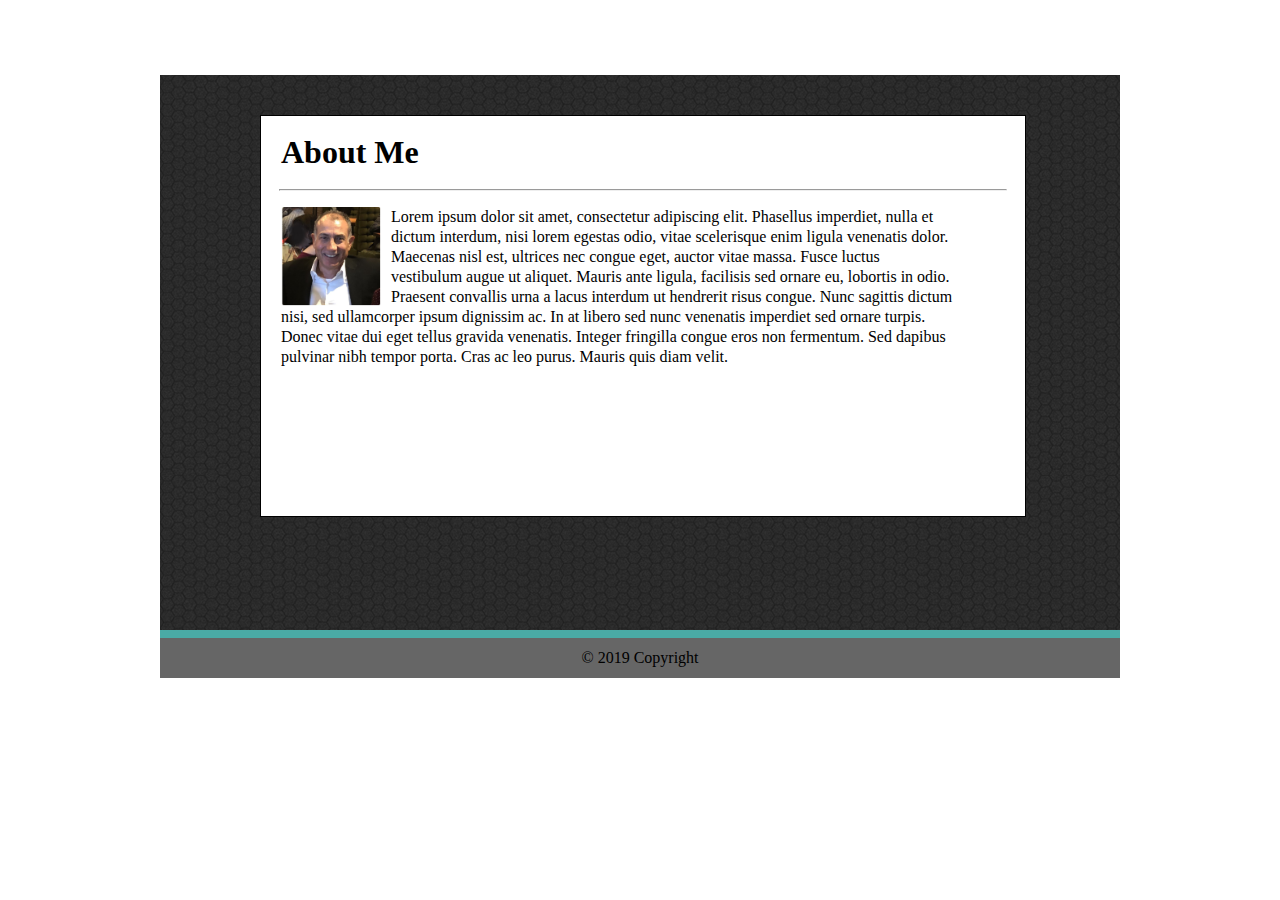
==== index.html @ d5d4d35d "more commits - basic index.html page with some content" ====
<!DOCTYPE html>
<html lang="en">
<head>
    <meta charset="UTF-8">
    <meta name="viewport" content="width=device-width, initial-scale=1.0">
    <meta http-equiv="X-UA-Compatible" content="ie=edge">
    <link rel="stylesheet" type="text/css" href="assets/css/style.css">
    <title>Basic Portfolio</title>
</head>
<body>
    <div>
        
        <div class="container clearfix">
            <div class="content">
                <div style="line-height: 30px; margin-left: 20px;"><h1>About Me</h1></div>
                <hr style="width:95%; color: teal;">
                <div style="line-height: 20px; margin-left: 20px; width: 88%">
                    <p>
                        <img src="assets/images/ME.PNG" style="width: 100px; margin-right: 10px;" />
                        Lorem ipsum dolor sit amet, consectetur adipiscing elit. Phasellus imperdiet, nulla et dictum interdum, nisi lorem egestas odio, vitae scelerisque enim ligula venenatis dolor. Maecenas nisl est, ultrices nec congue eget, auctor vitae massa. Fusce luctus vestibulum augue ut aliquet. Mauris ante ligula, facilisis sed ornare eu, lobortis in odio. Praesent convallis urna a lacus interdum ut hendrerit risus congue. Nunc sagittis dictum nisi, sed ullamcorper ipsum dignissim ac. In at libero sed nunc venenatis imperdiet sed ornare turpis. Donec vitae dui eget tellus gravida venenatis. Integer fringilla congue eros non fermentum. Sed dapibus pulvinar nibh tempor porta. Cras ac leo purus. Mauris quis diam velit.
                    </p>
                </div>
            </div>
            
        </div>
        <footer>&#169; 2019 Copyright</footer>
    </div>
    
</body>
</html>
---- assets/css/style.css ----
.container {
    width: 960px;
    height: 555px;
    background-image: url(../images/dark-honeycomb.png);
    margin: 0 auto;
    margin-top: 75px;
}

.clearfix {
    content: "";
    clear: both;
    display: block;
}

.content {
    width: 764px;
    background-color: white;
    height: 400px;
    margin-left: 100px;
    position: relative;
    top: 40px;
    border: 1px solid;
}

img {
    float: left;
}

footer {
    margin: 0 auto;
    width: 960px;
    background-color: #666666;
    border-top: 8px solid #4aaaa5;
    text-align: center;
    line-height: 40px;
}
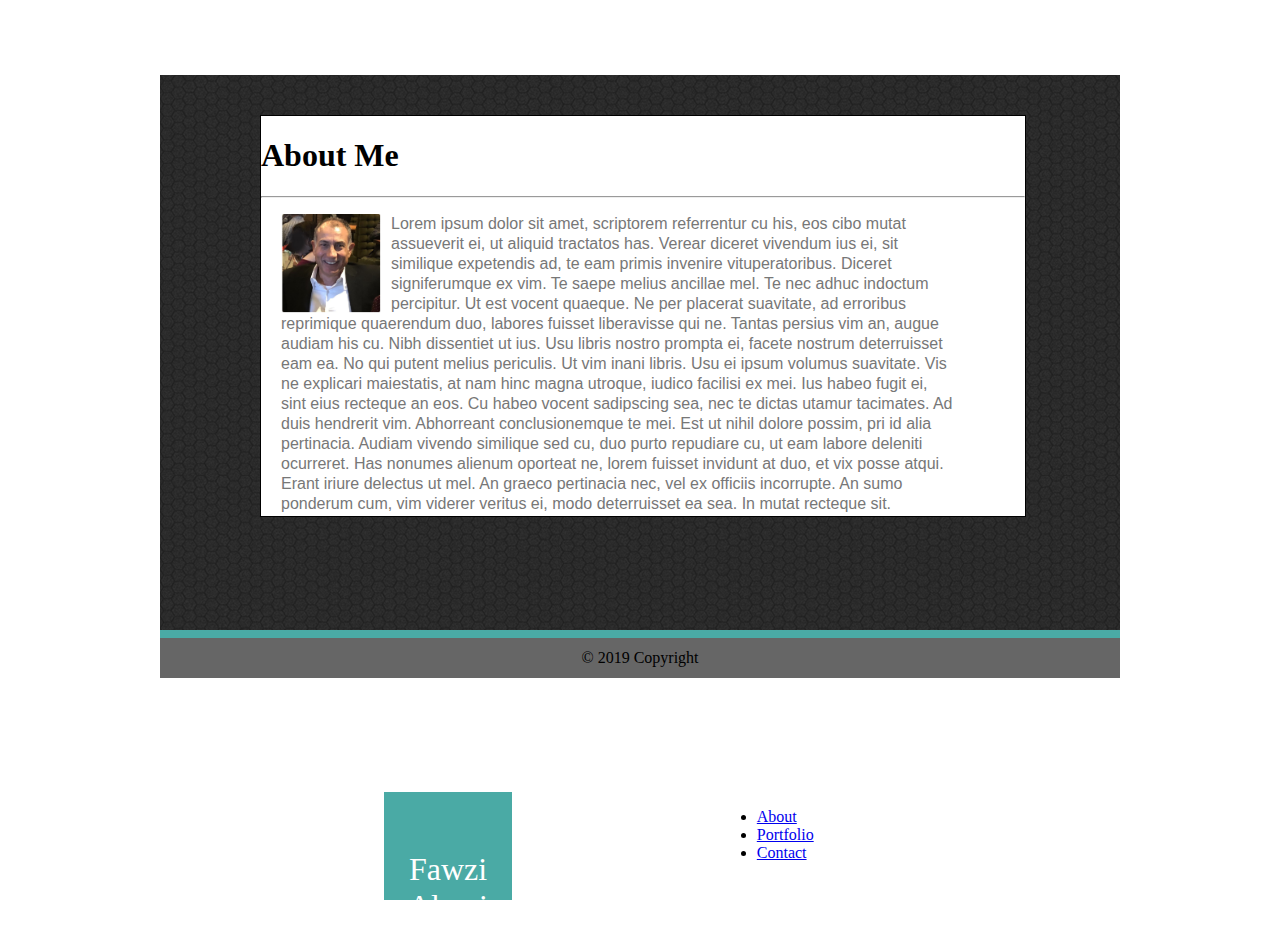
==== commit d4aa2ff9: "index.html done" ====
--- a/index.html
+++ b/index.html
@@ -8,23 +8,42 @@
     <title>Basic Portfolio</title>
 </head>
 <body>
-    <div>
+    
+    <header>
+        <div style="position: absolute; bottom: 0;left: 30%; height: 12vh; background-color: #4aaaa5; width: 10vw; text-align:center;">
+            <p style="font-size: 32px; color: white; position: relative; top: 25%; left: 0; font-family: Georgia, 'Times New Roman', Times, serif;">Fawzi Alami</p>
+        </div>
+        <div style="position: absolute; bottom: 0;left: 56%; height: 12vh; width: 14vw;">
+            <ul>
+                <li><a class="active" href="#home">About</a></li>                        
+                <li><a href="#contact">Portfolio</a></li>
+                <li><a href="#about">Contact</a></li>
+            </ul>
+        </div>
+    </header>
+    <div class="container clearfix">
+        <div class="content">
+            <div id="me"><h1>About Me</h1></div>
+            <hr id="line">
+            <div style="line-height: 20px; margin-left: 20px; width: 88%">
+                <p style="color: #777777; font-family: Arial, Helvetica, sans-serif;">
+                    <img src="assets/images/ME.PNG" style="width: 100px; margin-right: 10px;" />
+                    Lorem ipsum dolor sit amet, scriptorem referrentur cu his, eos cibo mutat assueverit ei, ut aliquid tractatos has. Verear diceret vivendum ius ei, sit similique expetendis ad, te eam primis invenire vituperatoribus. Diceret signiferumque ex vim. Te saepe melius ancillae mel. Te nec adhuc indoctum percipitur.
+
+Ut est vocent quaeque. Ne per placerat suavitate, ad erroribus reprimique quaerendum duo, labores fuisset liberavisse qui ne. Tantas persius vim an, augue audiam his cu. Nibh dissentiet ut ius. Usu libris nostro prompta ei, facete nostrum deterruisset eam ea. No qui putent melius periculis.
+
+Ut vim inani libris. Usu ei ipsum volumus suavitate. Vis ne explicari maiestatis, at nam hinc magna utroque, iudico facilisi ex mei. Ius habeo fugit ei, sint eius recteque an eos. Cu habeo vocent sadipscing sea, nec te dictas utamur tacimates. Ad duis hendrerit vim.
+
+Abhorreant conclusionemque te mei. Est ut nihil dolore possim, pri id alia pertinacia. Audiam vivendo similique sed cu, duo purto repudiare cu, ut eam labore deleniti ocurreret. Has nonumes alienum oporteat ne, lorem fuisset invidunt at duo, et vix posse atqui.
+
+Erant iriure delectus ut mel. An graeco pertinacia nec, vel ex officiis incorrupte. An sumo ponderum cum, vim viderer veritus ei, modo deterruisset ea sea. In mutat recteque sit.
+                </p>
+            </div>
+        </div>
         
-        <div class="container clearfix">
-            <div class="content">
-                <div style="line-height: 30px; margin-left: 20px;"><h1>About Me</h1></div>
-                <hr style="width:95%; color: teal;">
-                <div style="line-height: 20px; margin-left: 20px; width: 88%">
-                    <p>
-                        <img src="assets/images/ME.PNG" style="width: 100px; margin-right: 10px;" />
-                        Lorem ipsum dolor sit amet, consectetur adipiscing elit. Phasellus imperdiet, nulla et dictum interdum, nisi lorem egestas odio, vitae scelerisque enim ligula venenatis dolor. Maecenas nisl est, ultrices nec congue eget, auctor vitae massa. Fusce luctus vestibulum augue ut aliquet. Mauris ante ligula, facilisis sed ornare eu, lobortis in odio. Praesent convallis urna a lacus interdum ut hendrerit risus congue. Nunc sagittis dictum nisi, sed ullamcorper ipsum dignissim ac. In at libero sed nunc venenatis imperdiet sed ornare turpis. Donec vitae dui eget tellus gravida venenatis. Integer fringilla congue eros non fermentum. Sed dapibus pulvinar nibh tempor porta. Cras ac leo purus. Mauris quis diam velit.
-                    </p>
-                </div>
-            </div>
-            
-        </div>
-        <footer>&#169; 2019 Copyright</footer>
     </div>
+    <footer>&#169; 2019 Copyright</footer>
+    
     
 </body>
 </html>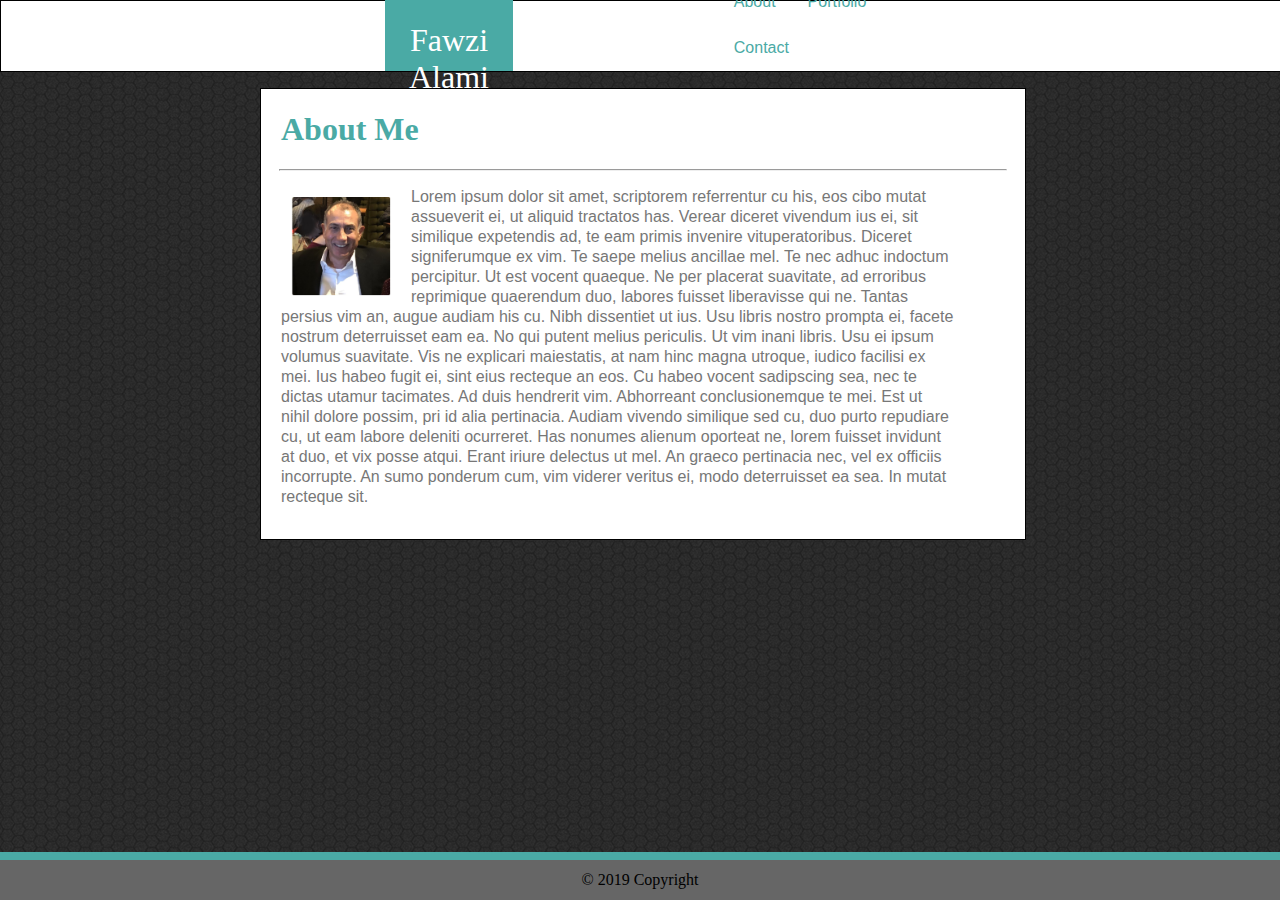
==== commit c6fc32bc: "adding ids to index.html and updating style.css" ====
--- a/index.html
+++ b/index.html
@@ -10,10 +10,10 @@
 <body>
     
     <header>
-        <div style="position: absolute; bottom: 0;left: 30%; height: 12vh; background-color: #4aaaa5; width: 10vw; text-align:center;">
-            <p style="font-size: 32px; color: white; position: relative; top: 25%; left: 0; font-family: Georgia, 'Times New Roman', Times, serif;">Fawzi Alami</p>
+        <div id="name-box">
+            <p id="my-name">Fawzi Alami</p>
         </div>
-        <div style="position: absolute; bottom: 0;left: 56%; height: 12vh; width: 14vw;">
+        <div id="nav-menu">
             <ul>
                 <li><a class="active" href="#home">About</a></li>                        
                 <li><a href="#contact">Portfolio</a></li>
@@ -25,9 +25,9 @@
         <div class="content">
             <div id="me"><h1>About Me</h1></div>
             <hr id="line">
-            <div style="line-height: 20px; margin-left: 20px; width: 88%">
-                <p style="color: #777777; font-family: Arial, Helvetica, sans-serif;">
-                    <img src="assets/images/ME.PNG" style="width: 100px; margin-right: 10px;" />
+            <div id="content-div">
+                <p id="content-p">
+                    <img src="assets/images/ME.PNG"  />
                     Lorem ipsum dolor sit amet, scriptorem referrentur cu his, eos cibo mutat assueverit ei, ut aliquid tractatos has. Verear diceret vivendum ius ei, sit similique expetendis ad, te eam primis invenire vituperatoribus. Diceret signiferumque ex vim. Te saepe melius ancillae mel. Te nec adhuc indoctum percipitur.
 
 Ut est vocent quaeque. Ne per placerat suavitate, ad erroribus reprimique quaerendum duo, labores fuisset liberavisse qui ne. Tantas persius vim an, augue audiam his cu. Nibh dissentiet ut ius. Usu libris nostro prompta ei, facete nostrum deterruisset eam ea. No qui putent melius periculis.
--- a/assets/css/style.css
+++ b/assets/css/style.css
@@ -1,9 +1,24 @@
+body {
+    background-image: url(../images/dark-honeycomb.png);
+}
+
+header {
+    background-color: #ffffff;
+    border-color: #cccccc;
+    border: 1px solid;
+    position: absolute;
+    top: 0;
+    left: 0;
+    width: 100%;
+    height: 70px;
+    
+}
+
 .container {
     width: 960px;
-    height: 555px;
-    background-image: url(../images/dark-honeycomb.png);
+    height: 555px;    
     margin: 0 auto;
-    margin-top: 75px;
+    margin-top: 7%;
 }
 
 .clearfix {
@@ -15,20 +30,122 @@
 .content {
     width: 764px;
     background-color: white;
-    height: 400px;
+    height: 450px;
     margin-left: 100px;
-    position: relative;
-    top: 40px;
     border: 1px solid;
+    
+}
+
+#name-box {
+    position: absolute; 
+    bottom: 0;
+    left: 30%; 
+    height: 12vh; 
+    background-color: #4aaaa5; 
+    width: 10vw; 
+    text-align:center;
+}
+
+#my-name {
+    font-size: 32px; 
+    color: white; 
+    position: relative; 
+    top: 25%; 
+    left: 0; 
+    font-family: Georgia, 'Times New Roman', Times, serif;
+}
+
+#nav-menu {
+    position: absolute; 
+    bottom: 0;
+    left: 56%; 
+    height: 12vh; 
+    width: 14vw;
+}
+
+#content-div {
+    line-height: 20px; 
+    margin-left: 20px; 
+    width: 88%
+}
+
+#content-p {
+    color: #777777; 
+    font-family: Arial, Helvetica, sans-serif;
+}
+
+h1 {
+    margin-left: 20px;
+    color: #4aaaa5;
+    font-family: Georgia, 'Times New Roman', Times, serif;
+}
+
+#id {
+    line-height: 30px; 
+}
+
+#line {
+    width:95%; 
+    color: teal;
 }
 
 img {
     float: left;
+    padding: 10px;
+    width: 100px; 
+    margin-right: 10px;
 }
 
+.column-left {
+    float: left;
+    width: 24%;
+    height: 100%;
+    
+}
+.column-center {
+    float: left;
+    width: 52%;    
+    height: 100%;
+    
+}
+.column-right {
+    float: left;
+    width: 24%;
+    height: 100%;
+    
+}
+
+ul {
+    list-style-type: none;
+    margin: 0;
+    padding: 0;
+    overflow: hidden;
+    position: absolute;
+    bottom: 0;
+  }
+  
+  li {
+    float: left;
+    font-family: Arial, Helvetica, sans-serif;
+  }
+  
+  li a {
+    display: block;
+    color: #4aaaa5;
+    text-align: center;
+    padding: 14px 16px;
+    text-decoration: none;
+  }
+  
+  li a:hover {
+      
+  }
+
 footer {
-    margin: 0 auto;
-    width: 960px;
+    position: absolute;
+    left: 0;
+    bottom: 0;
+    width: 100%;
     background-color: #666666;
     border-top: 8px solid #4aaaa5;
     text-align: center;
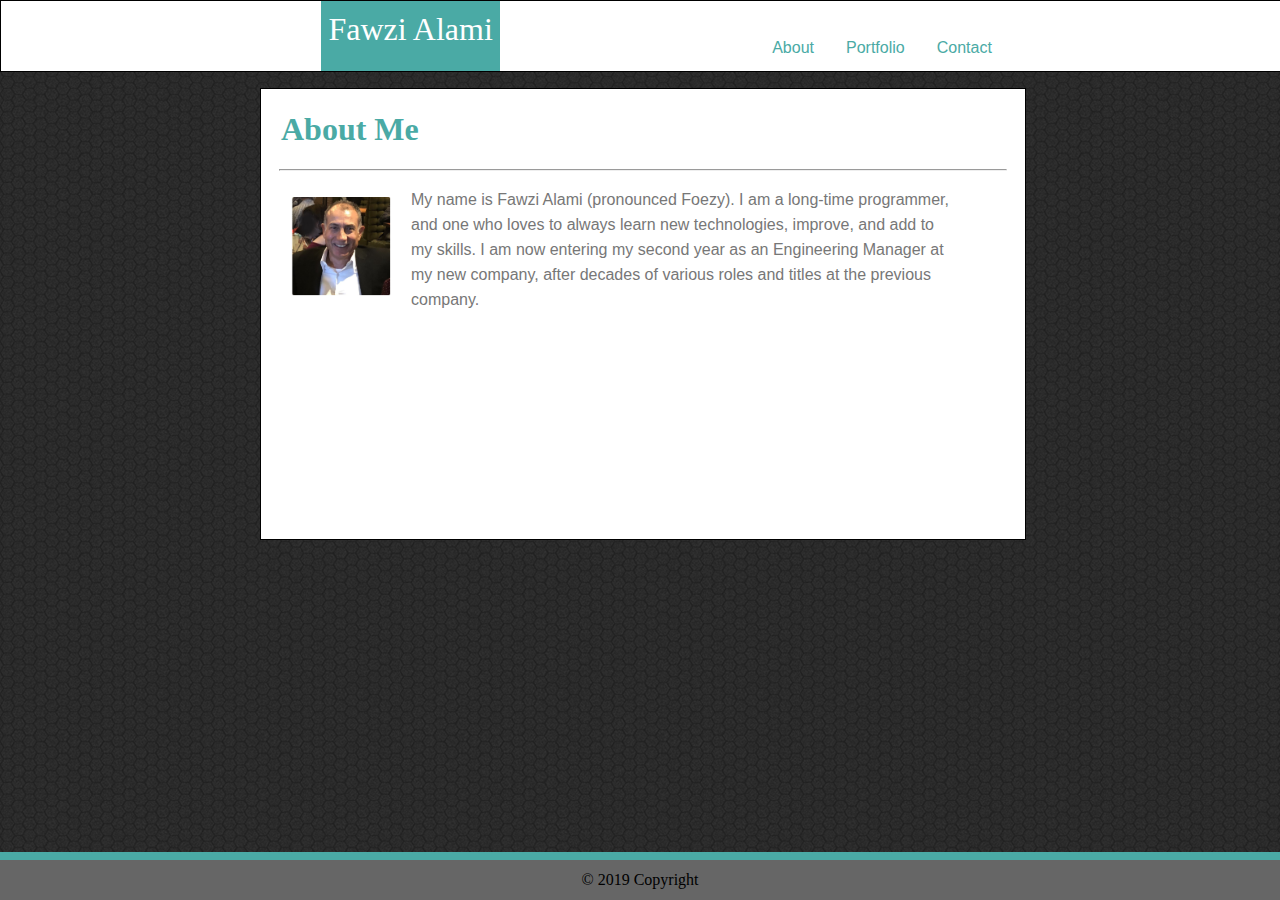
==== commit 48dff9d5: "added some real text abpout me this time, and minor css styling" ====
--- a/index.html
+++ b/index.html
@@ -16,8 +16,8 @@
         <div id="nav-menu">
             <ul>
                 <li><a class="active" href="#home">About</a></li>                        
-                <li><a href="#contact">Portfolio</a></li>
-                <li><a href="#about">Contact</a></li>
+                <li><a href="portfolio.html">Portfolio</a></li>
+                <li><a href="contact.html">Contact</a></li>
             </ul>
         </div>
     </header>
@@ -28,15 +28,8 @@
             <div id="content-div">
                 <p id="content-p">
                     <img src="assets/images/ME.PNG"  />
-                    Lorem ipsum dolor sit amet, scriptorem referrentur cu his, eos cibo mutat assueverit ei, ut aliquid tractatos has. Verear diceret vivendum ius ei, sit similique expetendis ad, te eam primis invenire vituperatoribus. Diceret signiferumque ex vim. Te saepe melius ancillae mel. Te nec adhuc indoctum percipitur.
-
-Ut est vocent quaeque. Ne per placerat suavitate, ad erroribus reprimique quaerendum duo, labores fuisset liberavisse qui ne. Tantas persius vim an, augue audiam his cu. Nibh dissentiet ut ius. Usu libris nostro prompta ei, facete nostrum deterruisset eam ea. No qui putent melius periculis.
-
-Ut vim inani libris. Usu ei ipsum volumus suavitate. Vis ne explicari maiestatis, at nam hinc magna utroque, iudico facilisi ex mei. Ius habeo fugit ei, sint eius recteque an eos. Cu habeo vocent sadipscing sea, nec te dictas utamur tacimates. Ad duis hendrerit vim.
-
-Abhorreant conclusionemque te mei. Est ut nihil dolore possim, pri id alia pertinacia. Audiam vivendo similique sed cu, duo purto repudiare cu, ut eam labore deleniti ocurreret. Has nonumes alienum oporteat ne, lorem fuisset invidunt at duo, et vix posse atqui.
-
-Erant iriure delectus ut mel. An graeco pertinacia nec, vel ex officiis incorrupte. An sumo ponderum cum, vim viderer veritus ei, modo deterruisset ea sea. In mutat recteque sit.
+                    My name is Fawzi Alami (pronounced Foezy). I am a long-time programmer, and one who loves to always learn new technologies, improve, and add to my skills.
+                    I am now entering my second year as an Engineering Manager at my new company, after decades of various roles and titles at the previous company.
                 </p>
             </div>
         </div>
--- a/assets/css/style.css
+++ b/assets/css/style.css
@@ -39,10 +39,10 @@
 #name-box {
     position: absolute; 
     bottom: 0;
-    left: 30%; 
-    height: 12vh; 
+    left: 25%; 
+    height: 100%; 
     background-color: #4aaaa5; 
-    width: 10vw; 
+    width: 14vw; 
     text-align:center;
 }
 
@@ -50,7 +50,7 @@
     font-size: 32px; 
     color: white; 
     position: relative; 
-    top: 25%; 
+    top: -32%; 
     left: 0; 
     font-family: Georgia, 'Times New Roman', Times, serif;
 }
@@ -58,9 +58,9 @@
 #nav-menu {
     position: absolute; 
     bottom: 0;
-    left: 56%; 
-    height: 12vh; 
-    width: 14vw;
+    left: 59%; 
+    height: 100%; 
+    width: 25vw;
 }
 
 #content-div {
@@ -72,6 +72,7 @@
 #content-p {
     color: #777777; 
     font-family: Arial, Helvetica, sans-serif;
+    line-height: 25px;
 }
 
 h1 {
